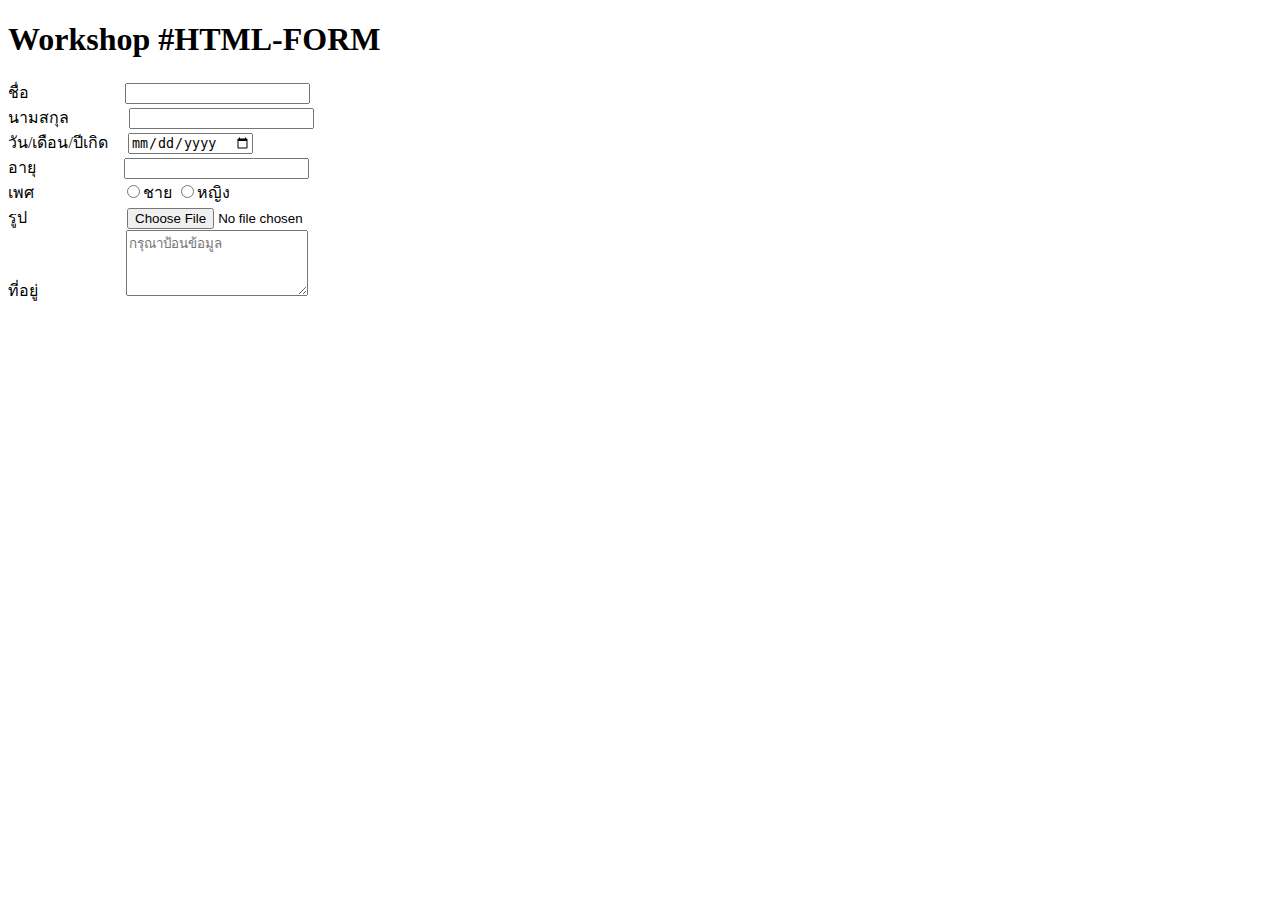
==== Untitled-1.html @ 1ae2598a "Update Untitled-1.html" ====
<!DOCTYPE html>
<html lang="en">
<head>
    <meta charset="UTF-8">
    <meta name="viewport" content="width=device-width, initial-scale=1.0">
    <title>65160240</title>
</head>
<body>
    <h1>Workshop #HTML-FORM</h1>
    <form>
        <label>ชื่อ</label>&emsp;&emsp;&emsp;&emsp;&emsp;&ensp;&nbsp;
        <input type="text"><br>
        <label>นามสกุล</label>&emsp;&emsp;&emsp;&ensp;
        <input type="text"><br>
        <label>วัน/เดือน/ปีเกิด</label>&emsp;
        <input type="date"><br>
        <label>อายุ</label>&emsp;&emsp;&emsp;&emsp;&emsp;&nbsp;
        <input type="text"><br>
        <label>เพศ</label>&emsp;&emsp;&emsp;&emsp;&emsp;&nbsp;
        <input type="radio" name="sex" value="ชาย">ชาย
        <input type="radio" name="sex" value="หญิง">หญิง<br>
        <label>รูป</label>&emsp;&emsp;&emsp;&emsp;&emsp;&emsp;
        <input type="file"><br>
        <label>ที่อยู่</label>&emsp;&emsp;&emsp;&emsp;&emsp;&nbsp;
        <textarea rows="4" placeholder="กรุณาป้อนข้อมูล"></textarea>
        
    </form>
</body>
</html>
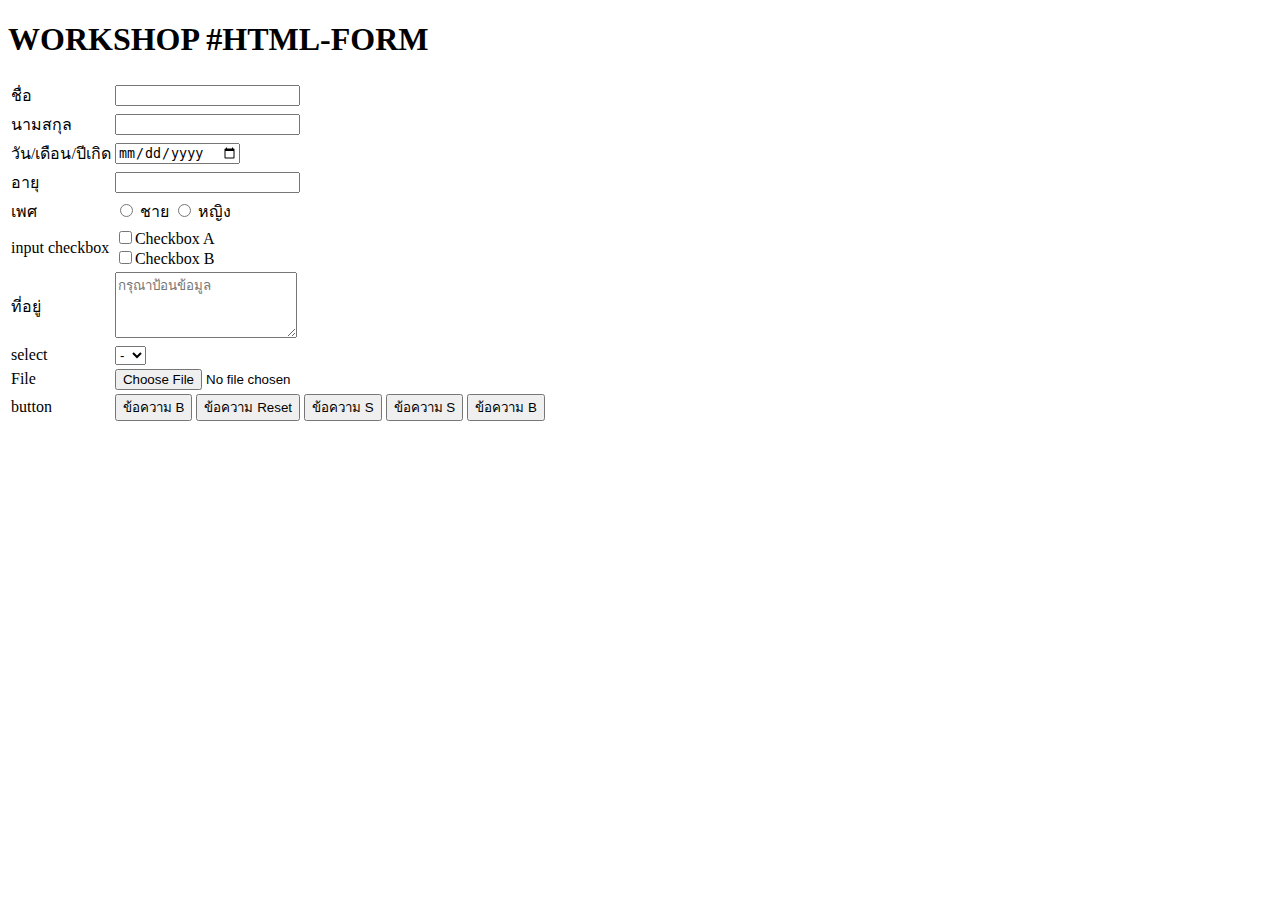
==== commit e175d293: "Update Untitled-1.html" ====
--- a/Untitled-1.html
+++ b/Untitled-1.html
@@ -1,29 +1,98 @@
 <!DOCTYPE html>
-<html lang="en">
-<head>
-    <meta charset="UTF-8">
-    <meta name="viewport" content="width=device-width, initial-scale=1.0">
-    <title>65160240</title>
-</head>
-<body>
-    <h1>Workshop #HTML-FORM</h1>
-    <form>
-        <label>ชื่อ</label>&emsp;&emsp;&emsp;&emsp;&emsp;&ensp;&nbsp;
-        <input type="text"><br>
-        <label>นามสกุล</label>&emsp;&emsp;&emsp;&ensp;
-        <input type="text"><br>
-        <label>วัน/เดือน/ปีเกิด</label>&emsp;
-        <input type="date"><br>
-        <label>อายุ</label>&emsp;&emsp;&emsp;&emsp;&emsp;&nbsp;
-        <input type="text"><br>
-        <label>เพศ</label>&emsp;&emsp;&emsp;&emsp;&emsp;&nbsp;
-        <input type="radio" name="sex" value="ชาย">ชาย
-        <input type="radio" name="sex" value="หญิง">หญิง<br>
-        <label>รูป</label>&emsp;&emsp;&emsp;&emsp;&emsp;&emsp;
-        <input type="file"><br>
-        <label>ที่อยู่</label>&emsp;&emsp;&emsp;&emsp;&emsp;&nbsp;
-        <textarea rows="4" placeholder="กรุณาป้อนข้อมูล"></textarea>
-        
-    </form>
-</body>
+<html>
+    <head>
+        <title>Page Title</title>
+        <meta charset="utf-8" />
+    </head>
+    <body>
+        <h1>WORKSHOP #HTML-FORM</h1>
+        <form action="#">
+        </form>
+            <table>
+                <tr>
+                    <td>ชื่อ</td>
+                    <td><input type="text"/></td>
+                </tr>
+                <tr>
+                    <td>นามสกุล</td>
+                    <td><input type="text" /></td>
+                </tr>
+                <tr>
+                    <td>วัน/เดือน/ปีเกิด</td>
+                    <td>
+                        <input type="date" />
+                    </td>
+                </tr>
+                <tr>
+                    <td>อายุ</td>
+                    <td>
+                        <input type="text" /></td>
+                </tr>
+                    <td>เพศ</td>
+                    <td>
+                        <input id="radio_a"
+                               type="radio" 
+                               name="same_radio"/>
+                        <label for="radio_a">ชาย</label>
+                        <input id="radio_b"
+                                type="radio" 
+                                name="same_radio" />
+                        <label for="radio_b">หญิง</label>
+                    </td>
+                </tr>
+                <tr>
+                    <td>input checkbox</td>
+                    <td>
+                        <input type="checkbox"
+                              name="my_checkbox">Checkbox A
+                        <br>
+                        <input type="checkbox"
+                              name="my_checkbox">Checkbox B
+                    </td>
+                </tr>
+                <tr>
+                    <td>ที่อยู่</td>
+                    <td><textarea rows="4" 
+                    placeholder="กรุณาป้อนข้อมูล"></textarea>
+                    </td>
+                </tr>
+                <tr>
+                    <td>
+                        select
+                    </td>
+                    <td>
+                        <select>
+                            <option 
+                            value=""
+                            disabled 
+                            selected>-</option>
+                            <option>A</option>
+                            <option>B</option>
+                        </select>
+                    </td>
+                </tr>
+                <tr>
+                    <td>
+                        File
+                    </td>
+                    <td><input type="file"></td>
+                </tr>
+                <tr>
+                    <td>
+                        button
+                    </td>
+                    <td>
+                        <input type="button" 
+                                value="ข้อความ B">
+                        <input type="reset" 
+                                value="ข้อความ Reset">
+                        <input type="submit" value="ข้อความ S">
+                        <button type="submit">ข้อความ S</button>
+                        <button type="button">ข้อความ B</button>
+                    </td>
+                </tr>
+            </table>
+            <br><br><br>
+        </form>
+    </body>
 </html>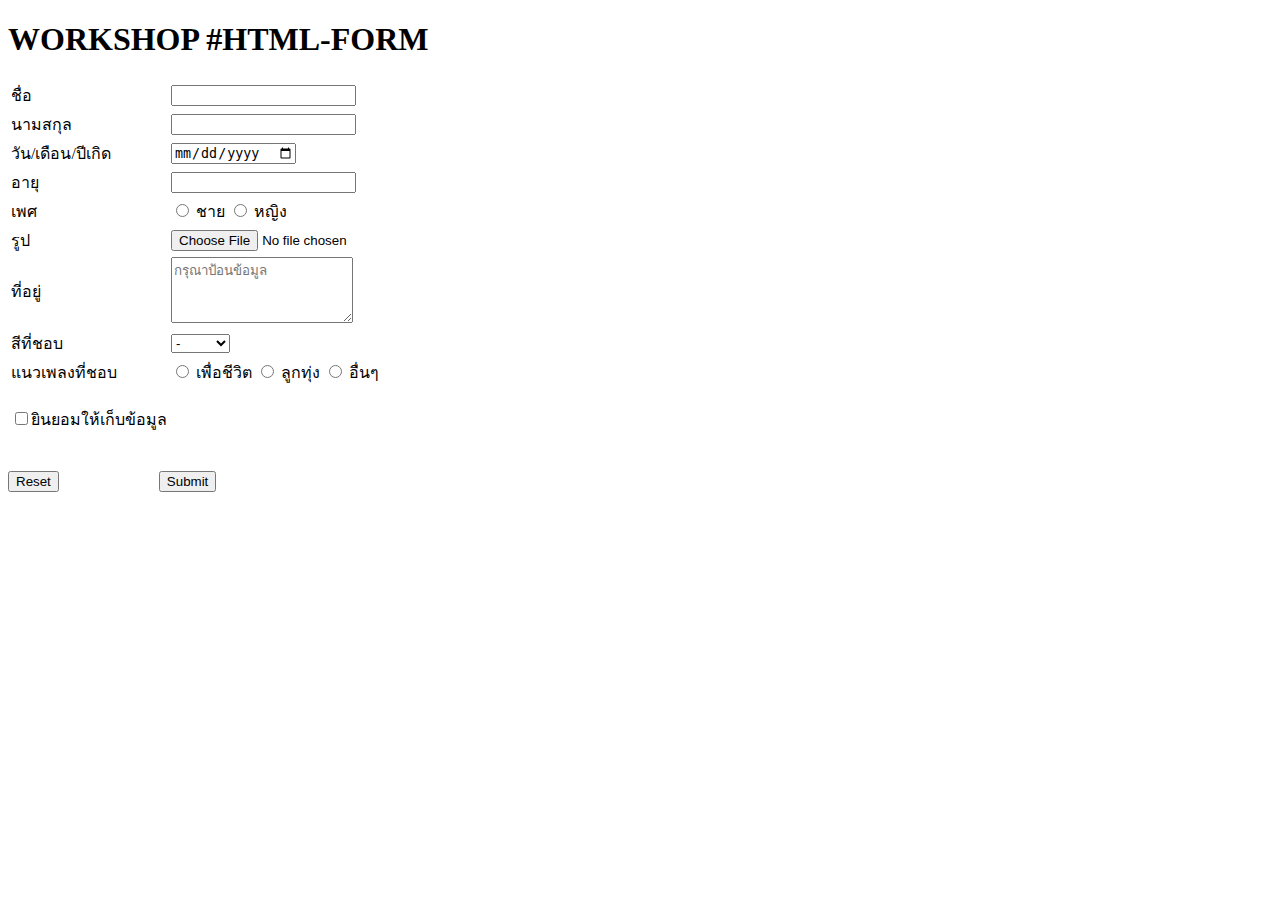
==== commit 5f25acca: "Update Untitled-1.html" ====
--- a/Untitled-1.html
+++ b/Untitled-1.html
@@ -6,8 +6,7 @@
     </head>
     <body>
         <h1>WORKSHOP #HTML-FORM</h1>
-        <form action="#">
-        </form>
+        <form>
             <table>
                 <tr>
                     <td>ชื่อ</td>
@@ -28,6 +27,7 @@
                     <td>
                         <input type="text" /></td>
                 </tr>
+                <tr>
                     <td>เพศ</td>
                     <td>
                         <input id="radio_a"
@@ -41,14 +41,8 @@
                     </td>
                 </tr>
                 <tr>
-                    <td>input checkbox</td>
-                    <td>
-                        <input type="checkbox"
-                              name="my_checkbox">Checkbox A
-                        <br>
-                        <input type="checkbox"
-                              name="my_checkbox">Checkbox B
-                    </td>
+                    <td>รูป</td>
+                    <td><input type="file"></td>
                 </tr>
                 <tr>
                     <td>ที่อยู่</td>
@@ -58,7 +52,7 @@
                 </tr>
                 <tr>
                     <td>
-                        select
+                        สีที่ชอบ
                     </td>
                     <td>
                         <select>
@@ -66,32 +60,49 @@
                             value=""
                             disabled 
                             selected>-</option>
-                            <option>A</option>
-                            <option>B</option>
+                            <option>แดง</option>
+                            <option>ส้ม</option>
+                            <option>เหลือง</option>
+                            <option>เขียว</option>
+                            <option>น้ำเงิน</option>
+                            <option>ม่วง</option>
                         </select>
                     </td>
                 </tr>
                 <tr>
+                    <td>แนวเพลงที่ชอบ</td>
                     <td>
-                        File
+                        <input id="radio_a"
+                               type="radio" 
+                               name="same_radio"/>
+                        <label for="radio_a">เพื่อชีวิต</label>
+                        <input id="radio_b"
+                                type="radio" 
+                                name="same_radio" />
+                        <label for="radio_b">ลูกทุ่ง</label>
+                        <input id="radio_c"
+                                type="radio"
+                                name="same_radio"/>
+                        <label for="radio_c">อื่นๆ</label>
                     </td>
-                    <td><input type="file"></td>
                 </tr>
                 <tr>
                     <td>
-                        button
-                    </td>
-                    <td>
-                        <input type="button" 
-                                value="ข้อความ B">
-                        <input type="reset" 
-                                value="ข้อความ Reset">
-                        <input type="submit" value="ข้อความ S">
-                        <button type="submit">ข้อความ S</button>
-                        <button type="button">ข้อความ B</button>
+                        <br>
+                        <input type="checkbox"
+                              name="my_checkbox">ยินยอมให้เก็บข้อมูล
+                        <br>
                     </td>
                 </tr>
             </table>
+            <tr>
+                <td>
+                    <br><br>
+                    <input type="reset" 
+                            value="Reset">&emsp;&emsp;&emsp;&emsp;&emsp;&emsp;
+                    <input type="submit" value="Submit">
+                </td>
+            </tr>
             <br><br><br>
         </form>
     </body>
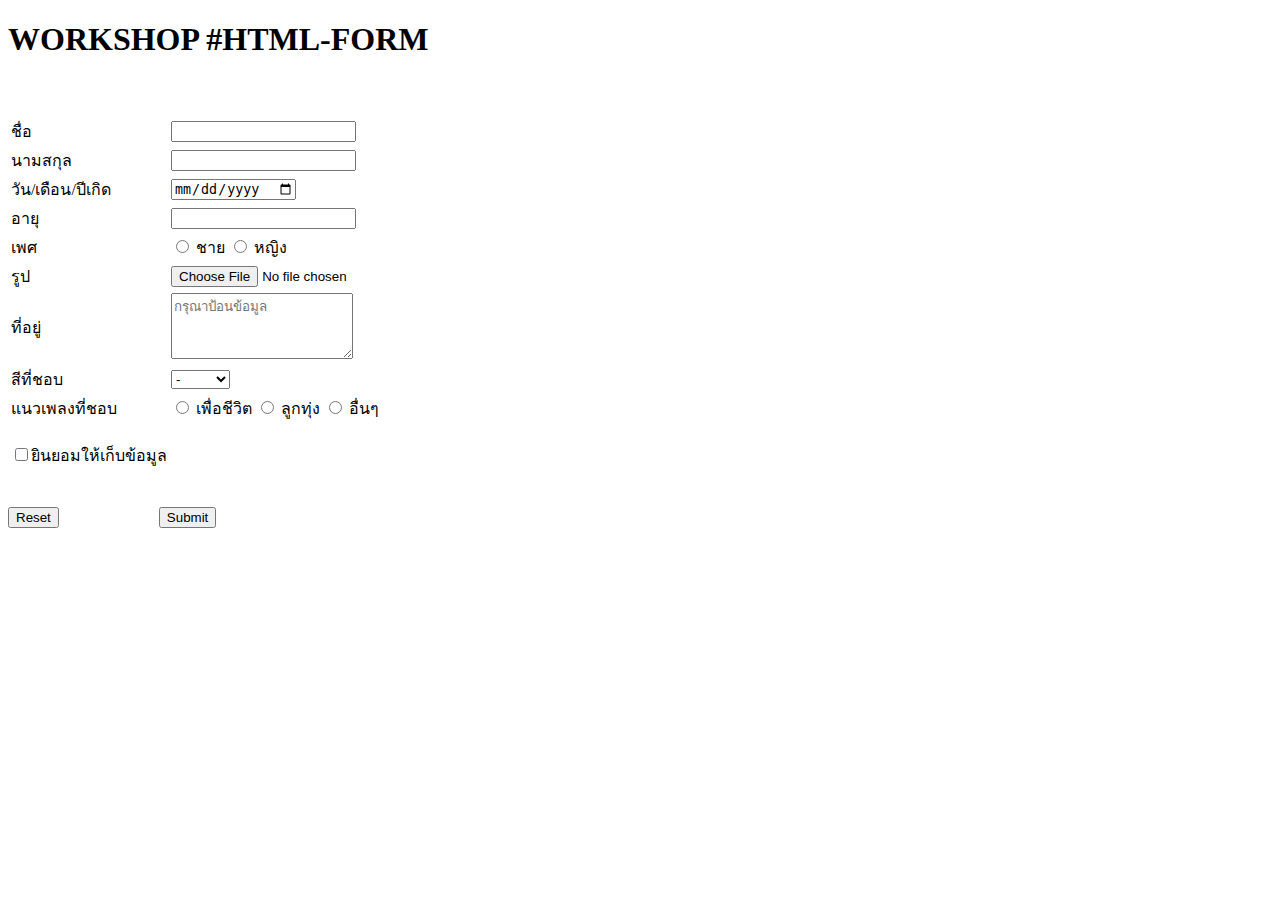
==== commit a925e07f: "Update Untitled-1.html" ====
--- a/Untitled-1.html
+++ b/Untitled-1.html
@@ -6,6 +6,7 @@
     </head>
     <body>
         <h1>WORKSHOP #HTML-FORM</h1>
+        <br><br>
         <form>
             <table>
                 <tr>
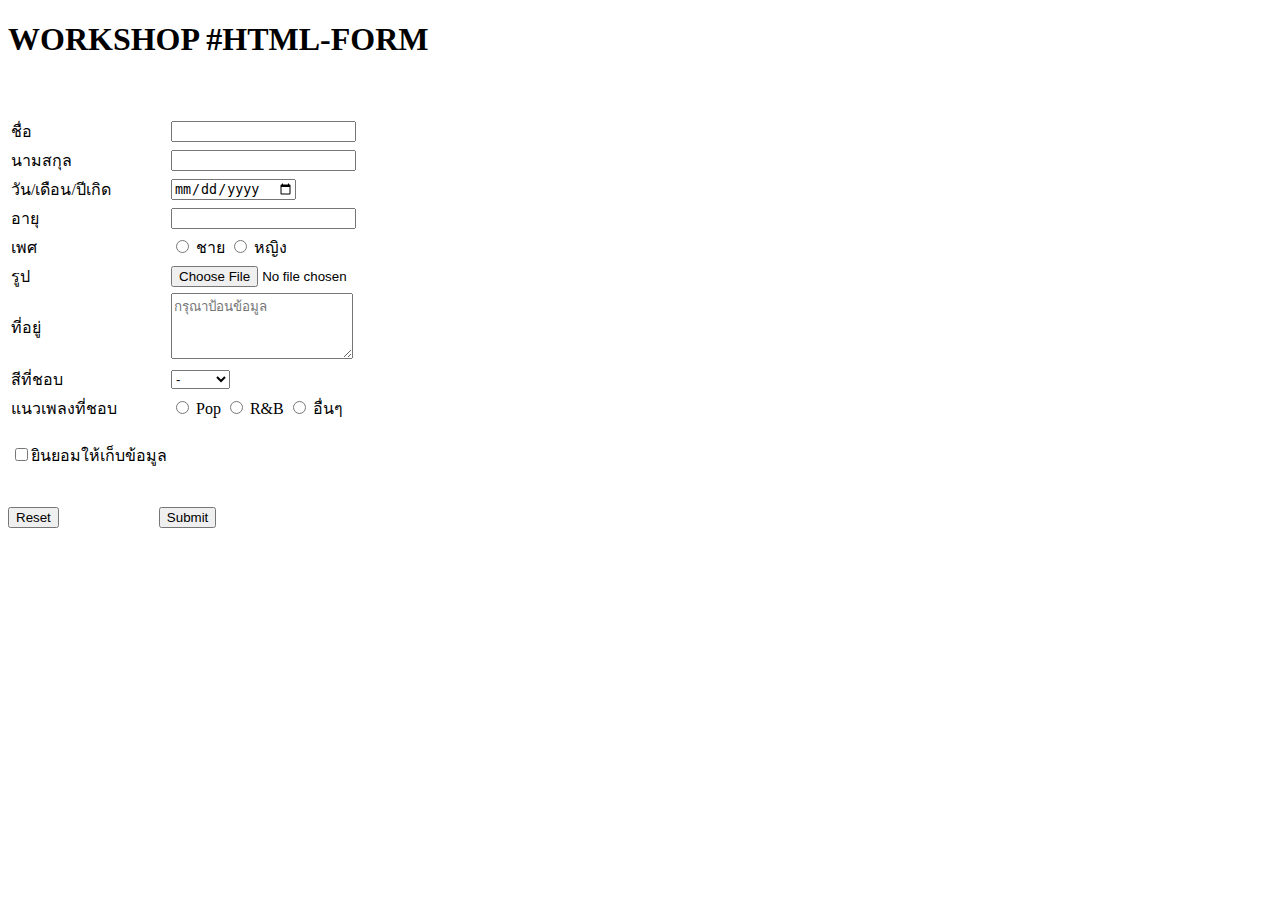
==== commit bdd16f46: "Update Untitled-1.html" ====
--- a/Untitled-1.html
+++ b/Untitled-1.html
@@ -1,7 +1,7 @@
 <!DOCTYPE html>
 <html>
     <head>
-        <title>Page Title</title>
+        <title>65160240</title>
         <meta charset="utf-8" />
     </head>
     <body>
@@ -76,11 +76,11 @@
                         <input id="radio_a"
                                type="radio" 
                                name="same_radio"/>
-                        <label for="radio_a">เพื่อชีวิต</label>
+                        <label for="radio_a">Pop</label>
                         <input id="radio_b"
                                 type="radio" 
                                 name="same_radio" />
-                        <label for="radio_b">ลูกทุ่ง</label>
+                        <label for="radio_b">R&B</label>
                         <input id="radio_c"
                                 type="radio"
                                 name="same_radio"/>
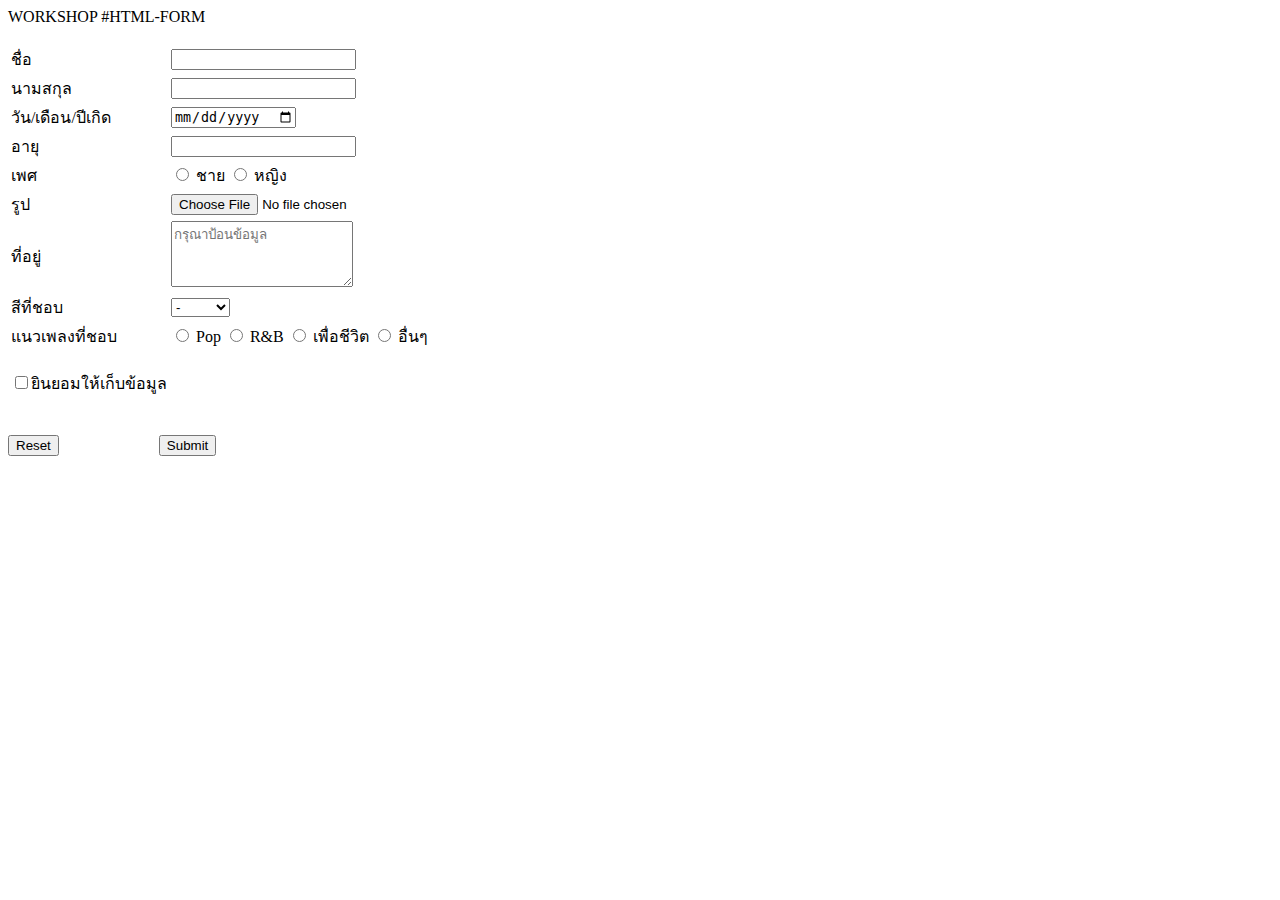
==== commit 8de18572: "Update Untitled-1.html" ====
--- a/Untitled-1.html
+++ b/Untitled-1.html
@@ -3,8 +3,15 @@
     <head>
         <title>65160240</title>
         <meta charset="utf-8" />
+        <style>
+        h1{
+            color: blue;
+        }
+        
+        </style>
     </head>
     <body>
+        <img 
         <h1>WORKSHOP #HTML-FORM</h1>
         <br><br>
         <form>
@@ -84,7 +91,11 @@
                         <input id="radio_c"
                                 type="radio"
                                 name="same_radio"/>
-                        <label for="radio_c">อื่นๆ</label>
+                        <label for="radio_c">เพื่อชีวิต</label>
+                        <input id="radio_d"
+                                type="radio"
+                                name="same_radio"/>
+                        <label for="radio_d">อื่นๆ</label>
                     </td>
                 </tr>
                 <tr>
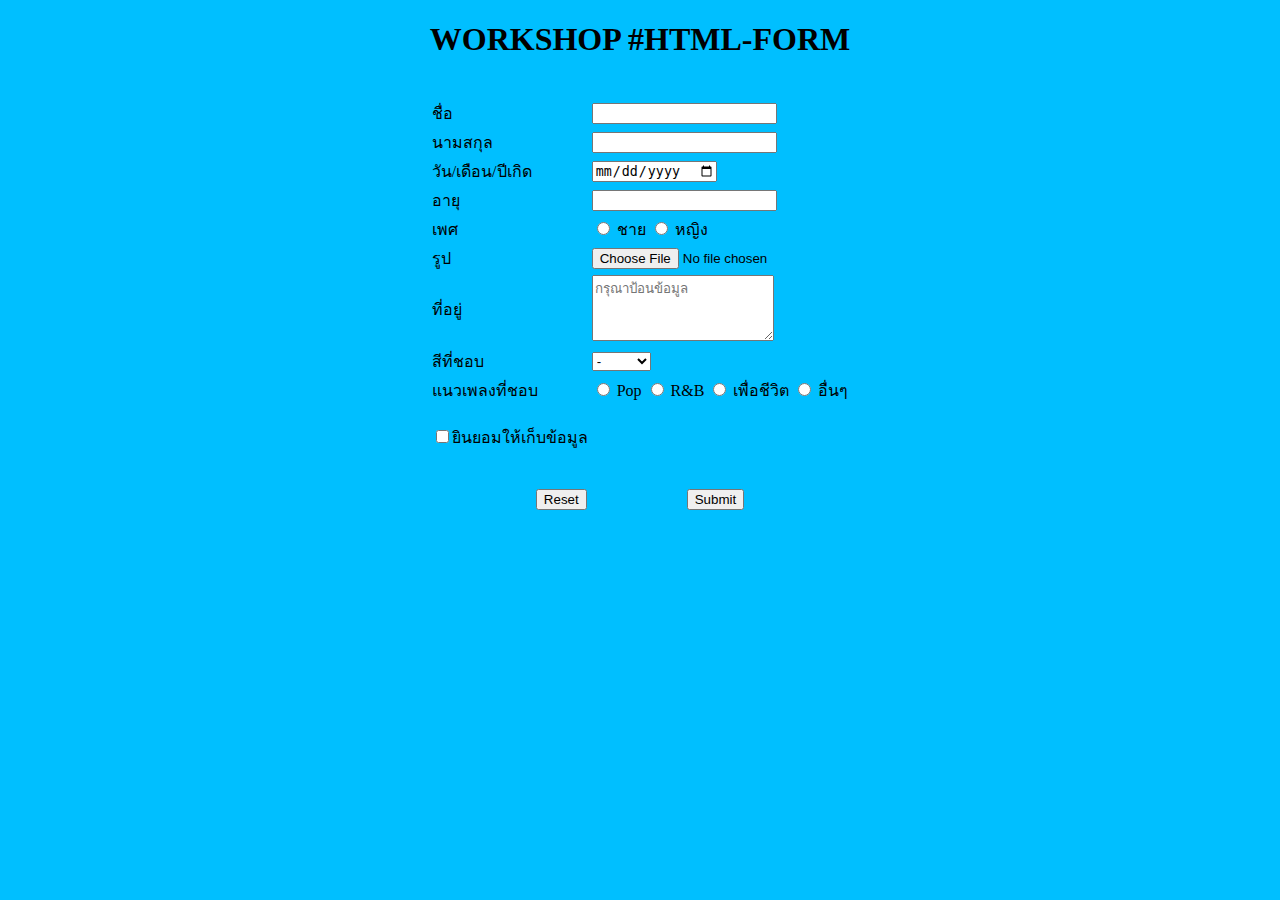
==== commit 61cf8416: "Update Untitled-1.html" ====
--- a/Untitled-1.html
+++ b/Untitled-1.html
@@ -3,119 +3,125 @@
     <head>
         <title>65160240</title>
         <meta charset="utf-8" />
-        <style>
+    </head>
+    <style>
         h1{
-            color: blue;
+            color:#000000;
         }
-        
-        </style>
-    </head>
-    <body>
-        <img 
-        <h1>WORKSHOP #HTML-FORM</h1>
-        <br><br>
-        <form>
-            <table>
+        body{
+            background-color: deepskyblue;
+        }
+        td{
+            color:rgb(0, 0, 0);
+        }
+    </style>
+    <center>
+        <body>
+            <h1>WORKSHOP #HTML-FORM</h1>
+            <br>
+            <form>
+                <table>
+                    <tr>
+                        <td>ชื่อ</td>
+                        <td><input type="text"/></td>
+                    </tr>
+                    <tr>
+                        <td>นามสกุล</td>
+                        <td><input type="text" /></td>
+                    </tr>
+                    <tr>
+                        <td>วัน/เดือน/ปีเกิด</td>
+                        <td>
+                            <input type="date" />
+                        </td>
+                    </tr>
+                    <tr>
+                        <td>อายุ</td>
+                        <td>
+                            <input type="text" /></td>
+                    </tr>
+                    <tr>
+                        <td>เพศ</td>
+                        <td>
+                            <input id="radio_m"
+                                   type="radio" 
+                                   name="same_radio"/>
+                            <label for="radio_m">ชาย</label>
+                            <input id="radio_f"
+                                    type="radio" 
+                                    name="same_radio" />
+                            <label for="radio_f">หญิง</label>
+                        </td>
+                    </tr>
+                    <tr>
+                        <td>รูป</td>
+                        <td><input type="file"></td>
+                    </tr>
+                    <tr>
+                        <td>ที่อยู่</td>
+                        <td><textarea rows="4" 
+                        placeholder="กรุณาป้อนข้อมูล"></textarea>
+                        </td>
+                    </tr>
+                    <tr>
+                        <td>
+                            สีที่ชอบ
+                        </td>
+                        <td>
+                            <select>
+                                <option 
+                                value=""
+                                disabled 
+                                selected>-</option>
+                                <option>แดง</option>
+                                <option>ส้ม</option>
+                                <option>เหลือง</option>
+                                <option>เขียว</option>
+                                <option>น้ำเงิน</option>
+                                <option>ม่วง</option>
+                            </select>
+                        </td>
+                    </tr>
+                    <tr>
+                        <td>แนวเพลงที่ชอบ</td>
+                        <td>
+                            <input id="radio_a"
+                                   type="radio" 
+                                   name="same_radio"/>
+                            <label for="radio_a">Pop</label>
+                            <input id="radio_b"
+                                    type="radio" 
+                                    name="same_radio" />
+                            <label for="radio_b">R&B</label>
+                            <input id="radio_c"
+                                    type="radio"
+                                    name="same_radio"/>
+                            <label for="radio_c">เพื่อชีวิต</label>
+                            <input id="radio_d"
+                                    type="radio"
+                                    name="same_radio"/>
+                            <label for="radio_d">อื่นๆ</label>
+                        </td>
+                    </tr>
+                    <tr>
+                        <td>
+                            <br>
+                            <input type="checkbox"
+                                  name="my_checkbox">ยินยอมให้เก็บข้อมูล
+                            <br>
+                        </td>
+                    </tr>
+                </table>
                 <tr>
-                    <td>ชื่อ</td>
-                    <td><input type="text"/></td>
-                </tr>
-                <tr>
-                    <td>นามสกุล</td>
-                    <td><input type="text" /></td>
-                </tr>
-                <tr>
-                    <td>วัน/เดือน/ปีเกิด</td>
                     <td>
-                        <input type="date" />
+                        <br><br>
+                        <input type="reset" 
+                                value="Reset">&emsp;&emsp;&emsp;&emsp;&emsp;&emsp;
+                        <input type="submit" value="Submit">
                     </td>
                 </tr>
-                <tr>
-                    <td>อายุ</td>
-                    <td>
-                        <input type="text" /></td>
-                </tr>
-                <tr>
-                    <td>เพศ</td>
-                    <td>
-                        <input id="radio_a"
-                               type="radio" 
-                               name="same_radio"/>
-                        <label for="radio_a">ชาย</label>
-                        <input id="radio_b"
-                                type="radio" 
-                                name="same_radio" />
-                        <label for="radio_b">หญิง</label>
-                    </td>
-                </tr>
-                <tr>
-                    <td>รูป</td>
-                    <td><input type="file"></td>
-                </tr>
-                <tr>
-                    <td>ที่อยู่</td>
-                    <td><textarea rows="4" 
-                    placeholder="กรุณาป้อนข้อมูล"></textarea>
-                    </td>
-                </tr>
-                <tr>
-                    <td>
-                        สีที่ชอบ
-                    </td>
-                    <td>
-                        <select>
-                            <option 
-                            value=""
-                            disabled 
-                            selected>-</option>
-                            <option>แดง</option>
-                            <option>ส้ม</option>
-                            <option>เหลือง</option>
-                            <option>เขียว</option>
-                            <option>น้ำเงิน</option>
-                            <option>ม่วง</option>
-                        </select>
-                    </td>
-                </tr>
-                <tr>
-                    <td>แนวเพลงที่ชอบ</td>
-                    <td>
-                        <input id="radio_a"
-                               type="radio" 
-                               name="same_radio"/>
-                        <label for="radio_a">Pop</label>
-                        <input id="radio_b"
-                                type="radio" 
-                                name="same_radio" />
-                        <label for="radio_b">R&B</label>
-                        <input id="radio_c"
-                                type="radio"
-                                name="same_radio"/>
-                        <label for="radio_c">เพื่อชีวิต</label>
-                        <input id="radio_d"
-                                type="radio"
-                                name="same_radio"/>
-                        <label for="radio_d">อื่นๆ</label>
-                    </td>
-                </tr>
-                <tr>
-                    <td>
-                        <br>
-                        <input type="checkbox"
-                              name="my_checkbox">ยินยอมให้เก็บข้อมูล
-                        <br>
-                    </td>
-                </tr>
-            </table>
-            <tr>
-                <td>
-                    <br><br>
-                    <input type="reset" 
-                            value="Reset">&emsp;&emsp;&emsp;&emsp;&emsp;&emsp;
-                    <input type="submit" value="Submit">
-                </td>
-            </tr>
-            <br><br><br>
-        </form>
-    </body>
+                <br><br><br>
+            </form>
+        </body>
+    </center>
 </html>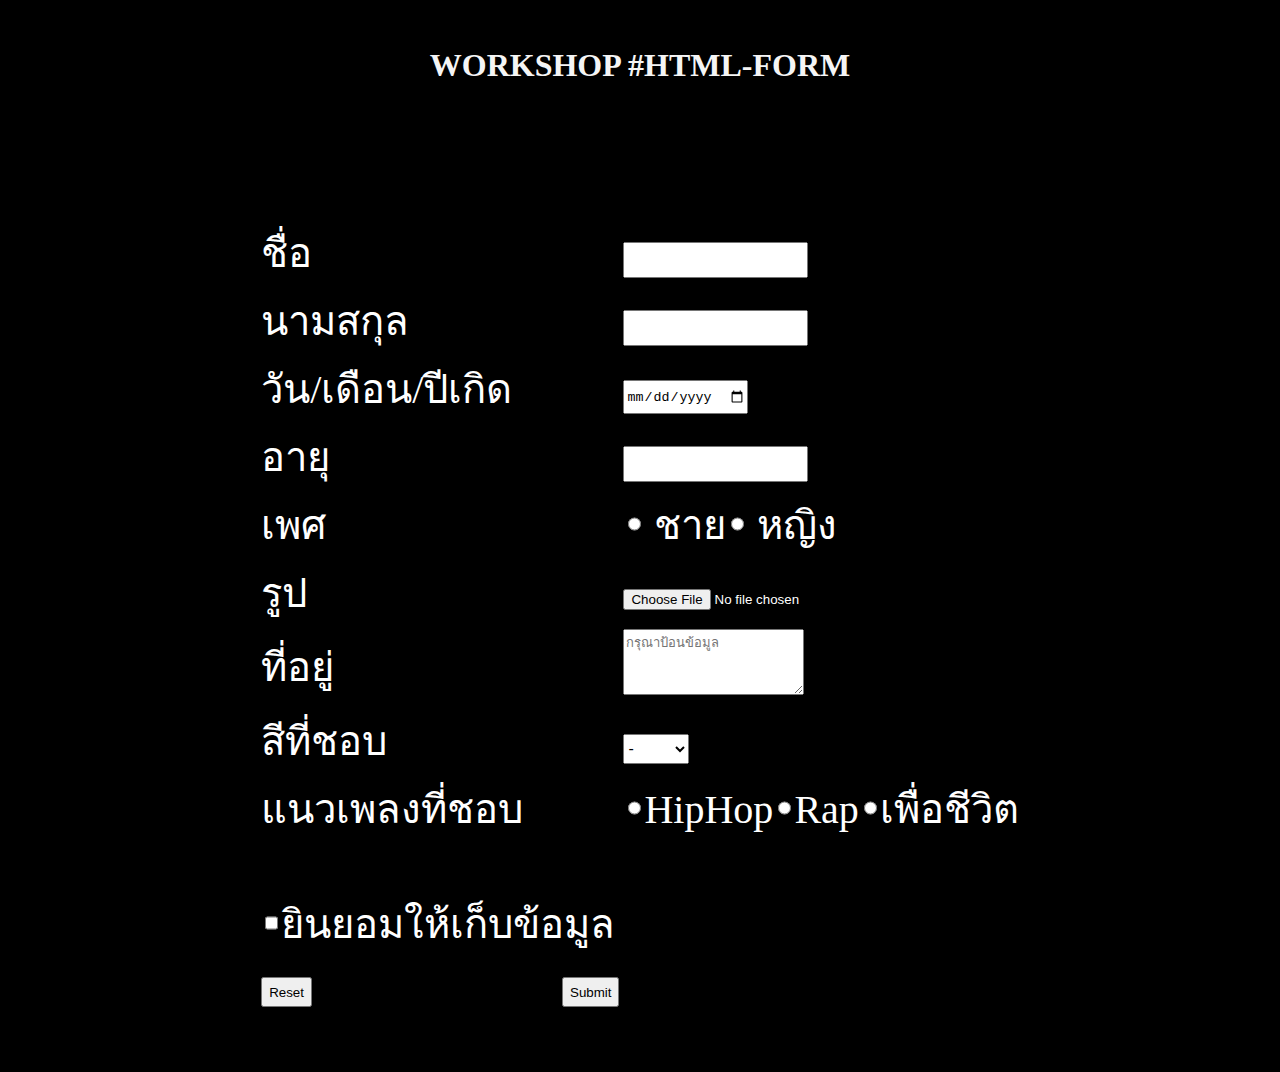
==== commit 50448dfd: "style" ====
--- a/Untitled-1.html
+++ b/Untitled-1.html
@@ -1,125 +1,95 @@
 <!DOCTYPE html>
 <html>
     <head>
-        <title>65160240</title>
+        <title>SE-CAMP</title>
         <meta charset="utf-8" />
+        <link rel="stylesheet" href="style.css">
     </head>
-    <style>
-        h1{
-            color:#000000;
-        }
-        body{
-            background-color: deepskyblue;
-        }
-        td{
-            color:rgb(0, 0, 0);
-        }
-    </style>
     <center>
         <body>
-            <h1>WORKSHOP #HTML-FORM</h1>
-            <br>
             <form>
-                <table>
-                    <tr>
-                        <td>ชื่อ</td>
-                        <td><input type="text"/></td>
-                    </tr>
-                    <tr>
-                        <td>นามสกุล</td>
-                        <td><input type="text" /></td>
-                    </tr>
-                    <tr>
-                        <td>วัน/เดือน/ปีเกิด</td>
-                        <td>
-                            <input type="date" />
-                        </td>
-                    </tr>
-                    <tr>
-                        <td>อายุ</td>
-                        <td>
-                            <input type="text" /></td>
-                    </tr>
-                    <tr>
-                        <td>เพศ</td>
-                        <td>
-                            <input id="radio_m"
-                                   type="radio" 
-                                   name="same_radio"/>
-                            <label for="radio_m">ชาย</label>
-                            <input id="radio_f"
-                                    type="radio" 
-                                    name="same_radio" />
-                            <label for="radio_f">หญิง</label>
-                        </td>
-                    </tr>
-                    <tr>
-                        <td>รูป</td>
-                        <td><input type="file"></td>
-                    </tr>
-                    <tr>
-                        <td>ที่อยู่</td>
-                        <td><textarea rows="4" 
-                        placeholder="กรุณาป้อนข้อมูล"></textarea>
-                        </td>
-                    </tr>
-                    <tr>
-                        <td>
-                            สีที่ชอบ
-                        </td>
-                        <td>
-                            <select>
-                                <option 
-                                value=""
-                                disabled 
-                                selected>-</option>
-                                <option>แดง</option>
-                                <option>ส้ม</option>
-                                <option>เหลือง</option>
-                                <option>เขียว</option>
-                                <option>น้ำเงิน</option>
-                                <option>ม่วง</option>
-                            </select>
-                        </td>
-                    </tr>
-                    <tr>
-                        <td>แนวเพลงที่ชอบ</td>
-                        <td>
-                            <input id="radio_a"
-                                   type="radio" 
-                                   name="same_radio"/>
-                            <label for="radio_a">Pop</label>
-                            <input id="radio_b"
-                                    type="radio" 
-                                    name="same_radio" />
-                            <label for="radio_b">R&B</label>
-                            <input id="radio_c"
-                                    type="radio"
-                                    name="same_radio"/>
-                            <label for="radio_c">เพื่อชีวิต</label>
-                            <input id="radio_d"
-                                    type="radio"
-                                    name="same_radio"/>
-                            <label for="radio_d">อื่นๆ</label>
-                        </td>
-                    </tr>
-                    <tr>
-                        <td>
-                            <br>
-                            <input type="checkbox"
-                                  name="my_checkbox">ยินยอมให้เก็บข้อมูล
-                            <br>
-                        </td>
-                    </tr>
-                </table>
-                <tr>
+                <div class="Heads">
+                    <br>
+                    <h1>WORKSHOP #HTML-FORM</h1>
+                <br>
+                </div>
+                <div class="content">
+                    <table>
+                        <br>
+                        <tr>
+                            <td>ชื่อ</td>
+                            <td><input type="text"/></td>
+                        </tr>
+                        <tr>
+                            <td>นามสกุล</td>
+                            <td><input type="text" /></td>
+                        </tr>
+                        <tr>
+                            <td>วัน/เดือน/ปีเกิด</td>
+                            <td>
+                                <input type="date" />
+                            </td>
+                        </tr>
+                        <tr>
+                            <td>อายุ</td>
+                            <td>
+                                <input type="text" /></td>
+                        </tr>
+                        <tr>
+                            <td><label for="sex">เพศ</td>
+                            <td><input type="radio" value="male" name="sex"> ชาย<input type="radio" value="female" name="sex"> หญิง </td>
+                        </tr>
+                        <tr>
+                            <td>รูป</td>
+                            <td><input type="file"></td>
+                        </tr>
+                        <tr>
+                            <td>ที่อยู่</td>
+                            <td><textarea rows="4" 
+                            placeholder="กรุณาป้อนข้อมูล"></textarea>
+                            </td>
+                        </tr>
+                        <tr>
+                            <td>
+                                สีที่ชอบ
+                            </td>
+                            <td>
+                                <select>
+                                    <option 
+                                    value=""
+                                    disabled 
+                                    selected>-</option>
+                                    <option>แดง</option>
+                                    <option>ส้ม</option>
+                                    <option>เหลือง</option>
+                                    <option>เขียว</option>
+                                    <option>น้ำเงิน</option>
+                                    <option>ม่วง</option>
+                                </select>
+                            </td>
+                        </tr>
+                        <tr>
+                            <td><label for="song">แนวเพลงที่ชอบ</td>
+                            <td><input type="radio" value="male" name="a">HipHop<input type="radio" value="female" name="a">Rap<input type="radio" value="male" name="a">เพื่อชีวิต</td>
+                        </tr>
+                        <tr>
+                            <td>
+                                <br>
+                                <input type="checkbox"
+                                      name="my_checkbox">ยินยอมให้เก็บข้อมูล
+                                <br>
+                            </td>
+                        </tr>
+                        <tr>
                     <td>
-                        <br><br>
                         <input type="reset" 
                                 value="Reset">&emsp;&emsp;&emsp;&emsp;&emsp;&emsp;
                         <input type="submit" value="Submit">
                     </td>
                 </tr>
+                <br>
+                    </table>
+                </div>
                 <br><br><br>
             </form>
         </body>
--- a/style.css
+++ b/style.css
@@ -0,0 +1,33 @@
+.content{
+    background-image: url(https://free4kwallpapers.com/uploads/originals/2020/11/15/sunset-vector-wallpaper.jpg);
+    background-position: center;
+    background-size: cover;
+    background-repeat: no-repeat;
+    font-size: 40px;
+}
+.Heads{
+    background-color: black;
+}
+body{
+    background-color: black;
+}
+td{
+    color: white;
+}
+h1{
+    color: whitesmoke;
+}
+input{
+    height: 30px;
+}
+textarea{
+    font-size: medium;
+    height: 60px;
+}
+select{
+    height: 30px;
+    font-size: medium;
+}
+option{
+    font-size: medium;
+}